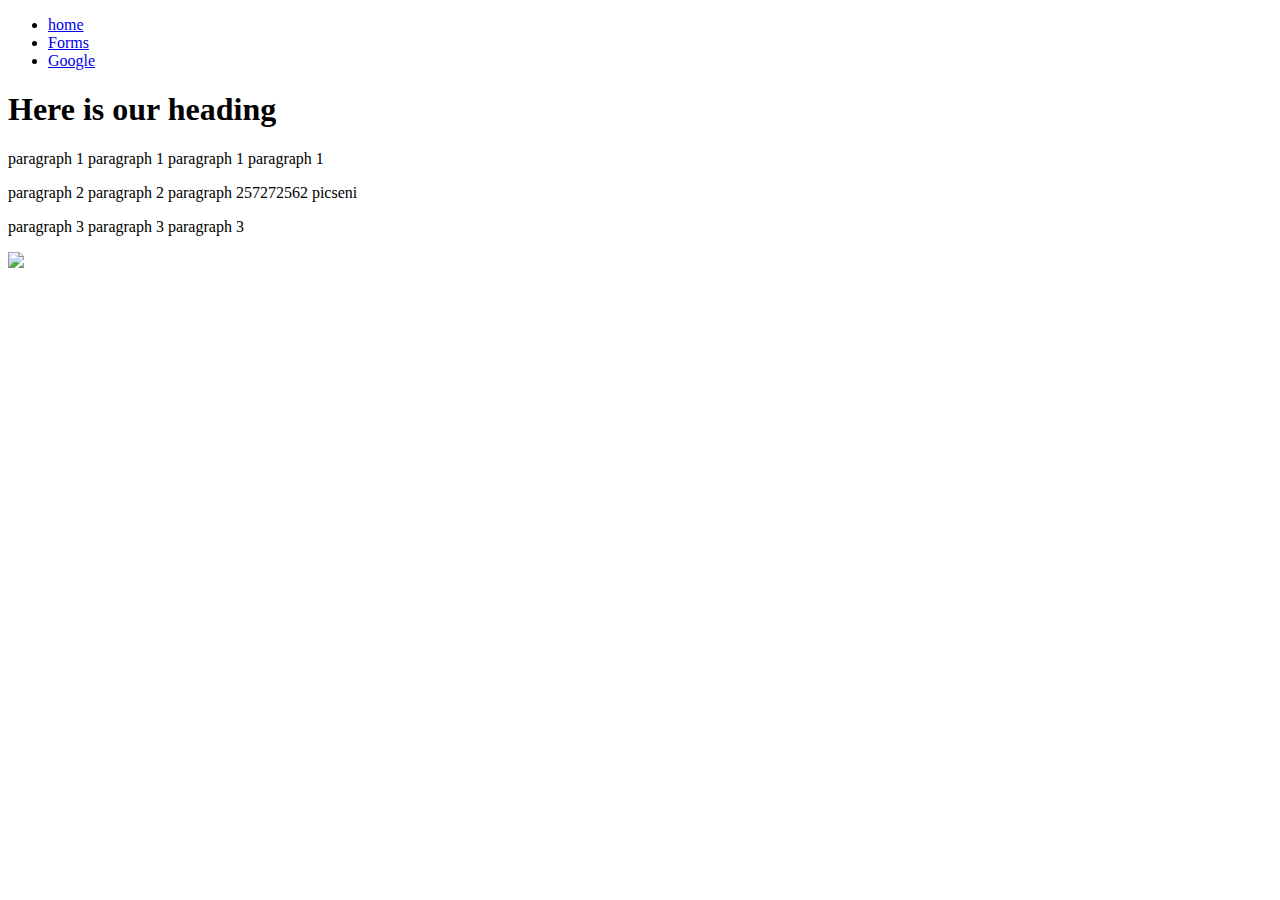
==== index.html @ a5a04661 "Add files via upload" ====
<!DOCTYPE html>
<html>
  <head>
    <title> Here is our heading </title> 
      <link rel="stylesheet" href="styles.css">
  </head>
  <body>
  <ul class="navbar">
  <li>
  <a href="index.html">
  	home
  </a>
  </li>
  <li>
  <a href="Forms.html">
  	Forms
  </a>
  </li>
  
  <li>
  <a href="https://www.google.com/">
  	Google
  </a>
  </li>
  </ul>

  
    <h1> Here is our heading </h1>
    <p>paragraph 1 paragraph 1 paragraph 1 paragraph 1</p>
    <p> paragraph 2 paragraph 2 paragraph 257272562 picseni </p>
    <p> paragraph 3 paragraph 3 paragraph 3</p>
    <img src="omaw.jpg"/>
   
  </body>
</html>
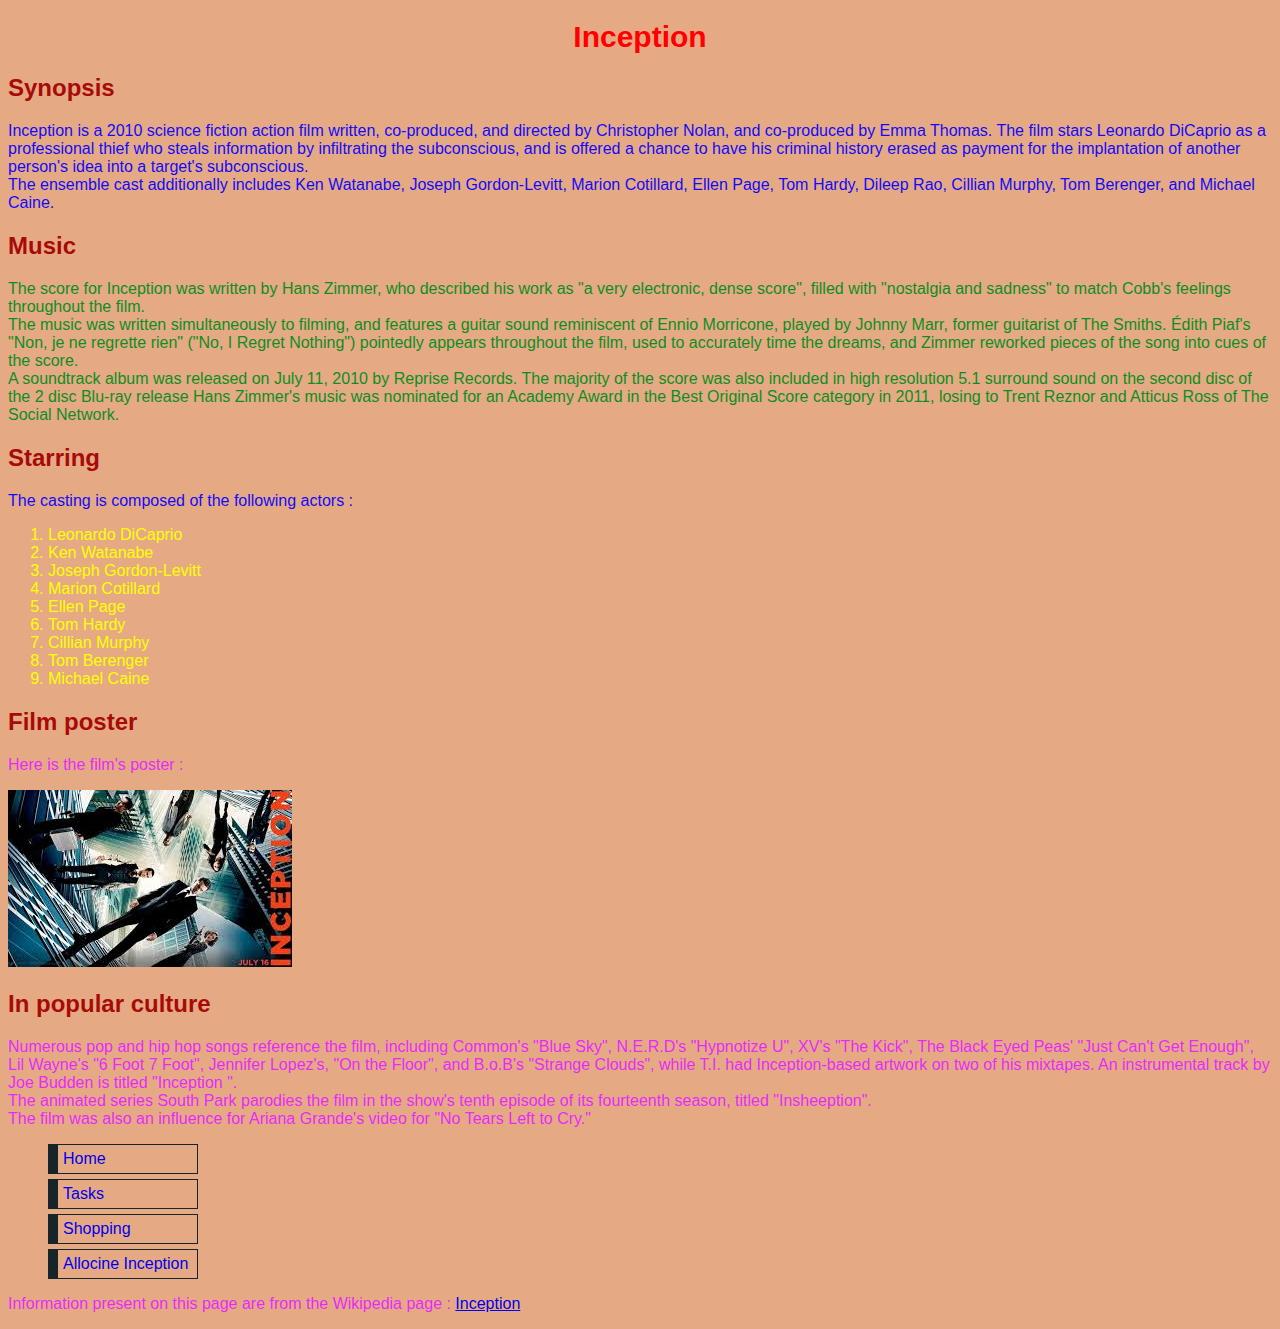
==== commit 7bfacd88: "Add files via upload" ====
--- a/index.html
+++ b/index.html
@@ -1,35 +1,93 @@
-<!DOCTYPE html>
-<html>
-  <head>
-    <title> Here is our heading </title> 
-      <link rel="stylesheet" href="styles.css">
-  </head>
-  <body>
-  <ul class="navbar">
-  <li>
-  <a href="index.html">
-  	home
-  </a>
-  </li>
-  <li>
-  <a href="Forms.html">
-  	Forms
-  </a>
-  </li>
-  
-  <li>
-  <a href="https://www.google.com/">
-  	Google
-  </a>
-  </li>
-  </ul>
-
-  
-    <h1> Here is our heading </h1>
-    <p>paragraph 1 paragraph 1 paragraph 1 paragraph 1</p>
-    <p> paragraph 2 paragraph 2 paragraph 257272562 picseni </p>
-    <p> paragraph 3 paragraph 3 paragraph 3</p>
-    <img src="omaw.jpg"/>
-   
-  </body>
-</html>
+<!DOCTYPE html>
+<html>
+  <head>
+    <title>Inception </title>
+	<meta charset = "utf-8">
+	<link rel="stylesheet" href="indexCSS.css">
+  </head>
+  
+  <body>
+	<div> 
+		<h1>Inception </h1> 
+		<h2> Synopsis </h2>
+		<p id="p1"> 
+		Inception is a 2010 science fiction action film written, co-produced, and directed by Christopher Nolan, and co-produced by Emma Thomas. The film stars Leonardo DiCaprio as a professional thief who steals information by infiltrating the subconscious, and is offered a chance to have his criminal history erased as payment for the implantation of another person's idea into a target's subconscious.
+		<br>The ensemble cast additionally includes Ken Watanabe, Joseph Gordon-Levitt, Marion Cotillard, Ellen Page, Tom Hardy, Dileep Rao, Cillian Murphy, Tom Berenger, and Michael Caine. 
+		</p>
+		
+		<h2> Music </h2>
+		
+		<p id="p2">
+		The score for Inception was written by Hans Zimmer, who described his work as "a very electronic, dense score", filled with "nostalgia and sadness" to match Cobb's feelings throughout the film. 
+		
+		<br>The music was written simultaneously to filming, and features a guitar sound reminiscent of Ennio Morricone, played by Johnny Marr, former guitarist of The Smiths. Édith Piaf's "Non, je ne regrette rien" ("No, I Regret Nothing") pointedly appears throughout the film, used to accurately time the dreams, and Zimmer reworked pieces of the song into cues of the score.
+		<br>A soundtrack album was released on July 11, 2010 by Reprise Records. The majority of the score was also included in high resolution 5.1 surround sound on the second disc of the 2 disc Blu-ray release Hans Zimmer's music was nominated for an Academy Award in the Best Original Score category in 2011, losing to Trent Reznor and Atticus Ross of The Social Network.
+		</p>
+		
+		
+		<h2> Starring </h2>
+		<p id="p1"> The casting is composed of the following actors : 
+		<ol id="actors">
+			<li> Leonardo DiCaprio </li> 
+			<li> Ken Watanabe </li> 
+			<li> Joseph Gordon-Levitt </li> 
+			<li> Marion Cotillard</li> 
+			<li> Ellen Page </li> 
+			<li> Tom Hardy </li> 
+			<li> Cillian Murphy </li> 
+			<li> Tom Berenger </li> 
+			<li> Michael Caine </li> 
+			
+		</ol>
+		</p>
+		
+		<h2> Film poster </h2>
+		<p id="p3"> Here is the film's poster : 
+		
+		</p>
+		<p>
+		<img src="inception.jpg"/>
+		</p>
+		
+		<h2> In popular culture </h2>
+		<p id="p3"> 
+		Numerous pop and hip hop songs reference the film, including Common's "Blue Sky", N.E.R.D's "Hypnotize U", XV's "The Kick", The Black Eyed Peas' "Just Can't Get Enough", Lil Wayne's "6 Foot 7 Foot", Jennifer Lopez's, "On the Floor", and B.o.B's "Strange Clouds", while T.I. had Inception-based artwork on two of his mixtapes. An instrumental track by Joe Budden is titled "Inception ". 
+		<br>The animated series South Park parodies the film in the show's tenth episode of its fourteenth season, titled "Insheeption". 
+		<br>The film was also an influence for Ariana Grande's video for "No Tears Left to Cry."
+		
+		</p>
+		
+	</div>
+	
+	
+	<div>
+
+	<ul class="navbar">
+	<li class="active"><a href="#home">Home</a></li>
+	
+	<li>
+		<a href="tasks.html">
+			Tasks
+		</a>
+	</li>
+	
+	<li>
+		<a href="shopping.html">
+			Shopping
+		</a>
+	</li>
+  
+	<li>
+		<a href="http://www.allocine.fr/film/fichefilm_gen_cfilm=143692.html">
+			Allocine Inception
+		</a>
+	</li>
+	</ul>
+	</div>
+	
+	<p id="p3">
+	Information present on this page are from the Wikipedia page :  <a href="https://en.wikipedia.org/wiki/Inception"> Inception </a>
+	</p>
+	
+  </body>
+</html>	--- a/indexCSS.css
+++ b/indexCSS.css
@@ -0,0 +1,69 @@
+html, body {
+ margin: 2;
+ padding: 0.6;
+ }
+body {
+ background-color: #E5AA83; 
+ font-family: Verdana, sans-serif; 
+ font-size: 100%;
+ }
+
+
+h1{
+	color: red;
+	font-size: 30px;	
+	text-align: center;
+}
+
+h2{
+	color: #a80a0a ; 
+	front-size: 18px; 	
+}
+
+ol#actors {
+	color: yellow ; 
+	
+}
+
+p#p1{
+	color: #130BFA; 
+	font-size: 16px;
+	 
+}
+p#p2{
+	color: #0D8E23 ; 
+	font-size: 16px;
+	 
+}
+
+p#p3{
+	color: #E72AFC; 
+	font-size: 16px;
+	 
+}
+ul.navbar {
+  
+  top: 30px;
+  left: 15px;
+  width: 150px;
+  list-style-type: none;
+}
+ul.navbar li {
+  margin: 5px 0;
+  padding: 5px;
+  border-right: 1px solid #17252a;
+  border-top: 1px solid #17252a;
+  border-left: 10px solid #17252a;
+  border-bottom: 1px solid #17252a;
+}
+
+ul.navbar a {
+  text-decoration: none ; 
+}
+ul.navbar li a:hover:not(.active) {
+    background-color: #111;
+}
+
+ul.navbar  li .active {
+    background-color: #4CAF50;
+}
